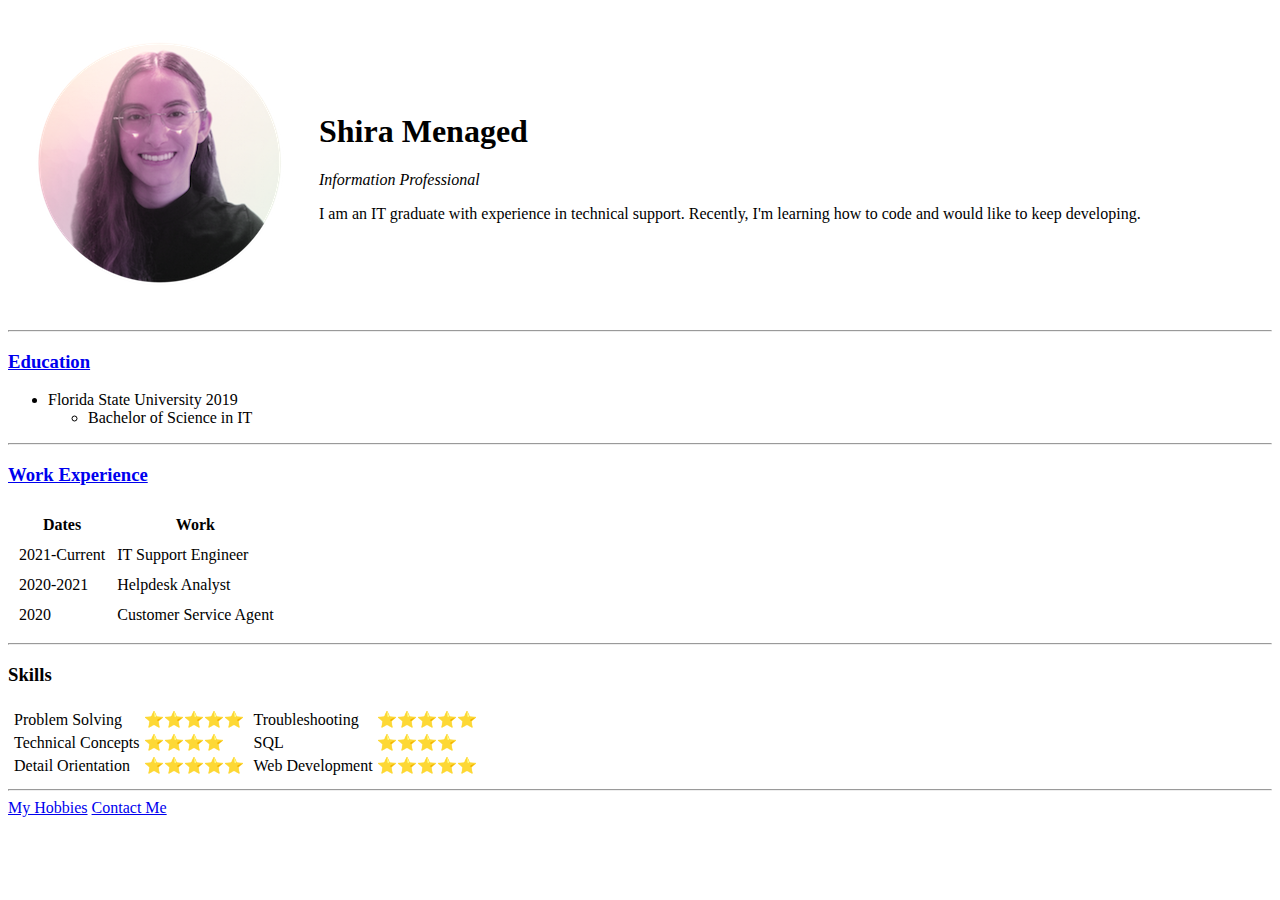
==== index.html @ 64a5e2d9 "Update index.html" ====
<!DOCTYPE html>
<html>
  <head>
    <meta charset="utf-8">
    <title>My HTML Site</title>
  </head>
  <body>
    <table cellspacing="10">
      <tr>
        <td><img src="frehpro.png" alt="shira profile picture"></td>
        <td><h1>Shira Menaged</h1>
        <p><em>Information Professional</em></p>
        <p>I am an IT graduate with experience in technical support. Recently, I'm learning how to code and would like to keep developing. </p></td>
      </tr>
    </table>

<hr>
<h3><a href="diploma.jpg">Education</a></h3>
<ul>
  <li>Florida State University 2019</li>
    <ul>
      <li>Bachelor of Science in IT</li>
    </ul>
</ul>
<hr>
<a href="smenagedITsupport.pdf"><h3>Work Experience</h3></a>
<table cellspacing="10">
  <thead>
    <tr>
      <th>Dates</th>
      <th>Work</th>
    </tr>
</thead>
  <tr>
    <td>2021-Current</td>
    <td>IT Support Engineer</td>
  </tr>
  <tr>
    <td>2020-2021</td>
    <td>Helpdesk Analyst</td>
  </tr>
  <tr>
    <td>2020</td>
    <td>Customer Service Agent</td>
  </tr>
</table>
<hr>
<h3>Skills</h3>


<table>
  <tr>
    <td>
      <table>
      <tr>
        <td>Problem Solving</td>
        <td>⭐️⭐️⭐️⭐️⭐️</td>
      </tr>
      <tr>
        <td>Technical Concepts</td>
        <td>⭐️⭐️⭐️⭐️</td>
      </tr>
      <tr>
        <td>Detail Orientation</td>
        <td>⭐️⭐️⭐️⭐️⭐️</td>
      </tr>
    </table>
  </td>
    <td><table>
      <tr>
        <td>Troubleshooting</td>
        <td>⭐️⭐️⭐️⭐️⭐️</td>
      </tr>
      <tr>
        <td>SQL</td>
        <td>⭐️⭐️⭐️⭐️</td>
      </tr>
      <tr>
        <td>Web Development</td>
        <td>⭐️⭐️⭐️⭐️⭐️</td>
      </tr>
    </table></td>
  </tr>
</table>




<hr>
<a href="hobbies.html">My Hobbies</a>
<a href="contact-me.html">Contact Me</a>
  </body>
</html>
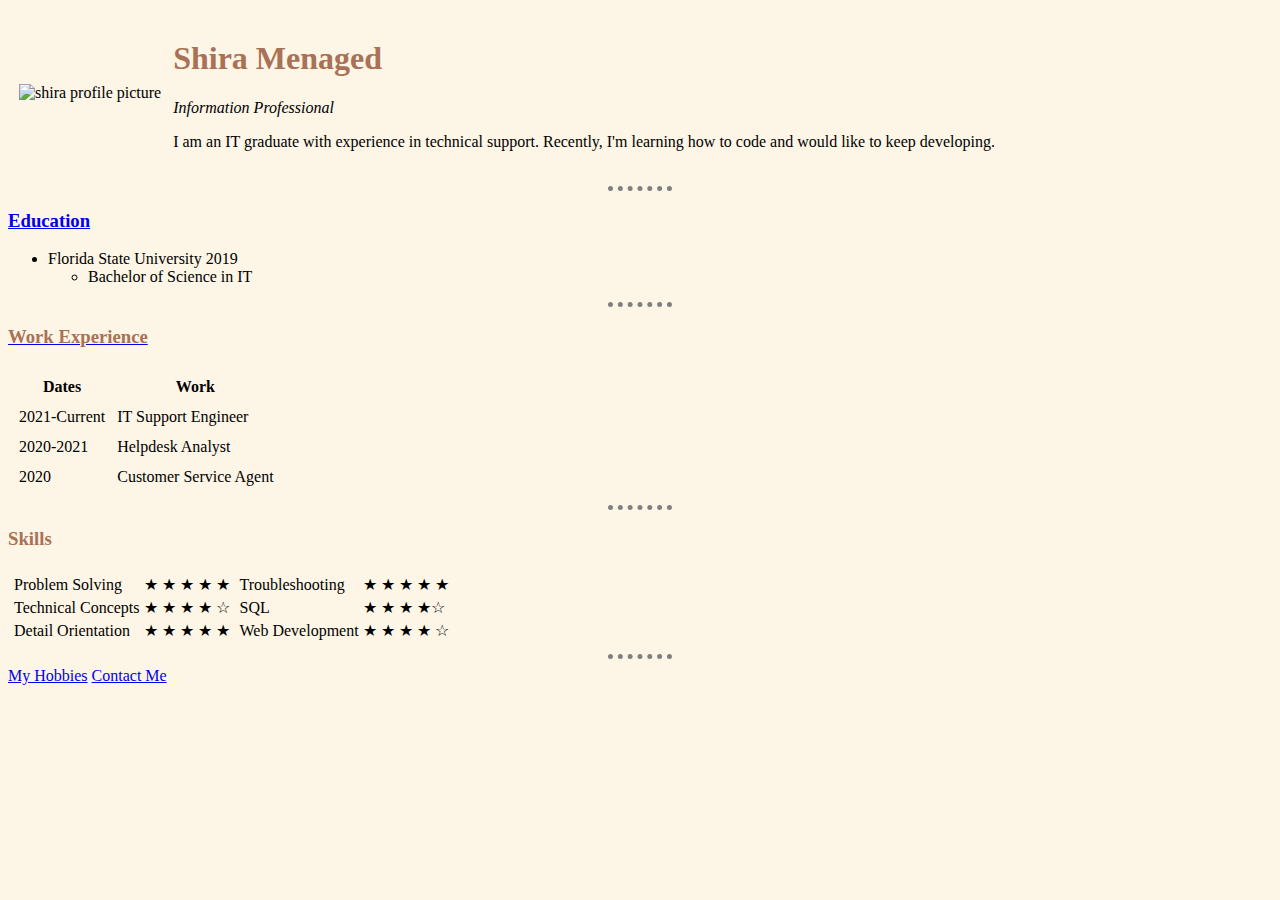
==== commit 6afc5d7a: "Update index.html" ====
--- a/index.html
+++ b/index.html
@@ -3,14 +3,25 @@
   <head>
     <meta charset="utf-8">
     <title>My HTML Site</title>
+<link rel="stylesheet" href="css/styles.css">
+
   </head>
   <body>
+
+
+
     <table cellspacing="10">
       <tr>
-        <td><img src="frehpro.png" alt="shira profile picture"></td>
+        <td><img src="frehpro .png" alt="shira profile picture"></td>
         <td><h1>Shira Menaged</h1>
+          <style media="screen">
+            h1 {
+              font-family: fantasy;
+            }
+          </style>
         <p><em>Information Professional</em></p>
         <p>I am an IT graduate with experience in technical support. Recently, I'm learning how to code and would like to keep developing. </p></td>
+
       </tr>
     </table>
 
@@ -54,30 +65,30 @@
       <table>
       <tr>
         <td>Problem Solving</td>
-        <td>⭐️⭐️⭐️⭐️⭐️</td>
+        <td>★ ★ ★ ★ ★ </td>
       </tr>
       <tr>
         <td>Technical Concepts</td>
-        <td>⭐️⭐️⭐️⭐️</td>
+        <td>★ ★ ★ ★ ☆</td>
       </tr>
       <tr>
         <td>Detail Orientation</td>
-        <td>⭐️⭐️⭐️⭐️⭐️</td>
+        <td>★ ★ ★ ★ ★ </td>
       </tr>
     </table>
   </td>
     <td><table>
       <tr>
         <td>Troubleshooting</td>
-        <td>⭐️⭐️⭐️⭐️⭐️</td>
+        <td>★ ★ ★ ★ ★ </td>
       </tr>
       <tr>
         <td>SQL</td>
-        <td>⭐️⭐️⭐️⭐️</td>
+        <td>★ ★ ★ ★☆ </td>
       </tr>
       <tr>
         <td>Web Development</td>
-        <td>⭐️⭐️⭐️⭐️⭐️</td>
+        <td>★ ★ ★ ★ ☆</td>
       </tr>
     </table></td>
   </tr>
@@ -87,7 +98,9 @@
 
 
 <hr>
+
 <a href="hobbies.html">My Hobbies</a>
 <a href="contact-me.html">Contact Me</a>
+
   </body>
 </html>
--- a/css/styles.css
+++ b/css/styles.css
@@ -0,0 +1,20 @@
+body {
+    background-color: oldlace;
+}
+
+hr {
+
+  border-style: none;
+  border-top-style: dotted;
+  border-color: grey;
+  border-width: 5px;
+  width: 5%;
+  height: 0px;
+}
+
+h1 {
+  color: #A97155
+}
+h3{
+  color: #A97155
+}
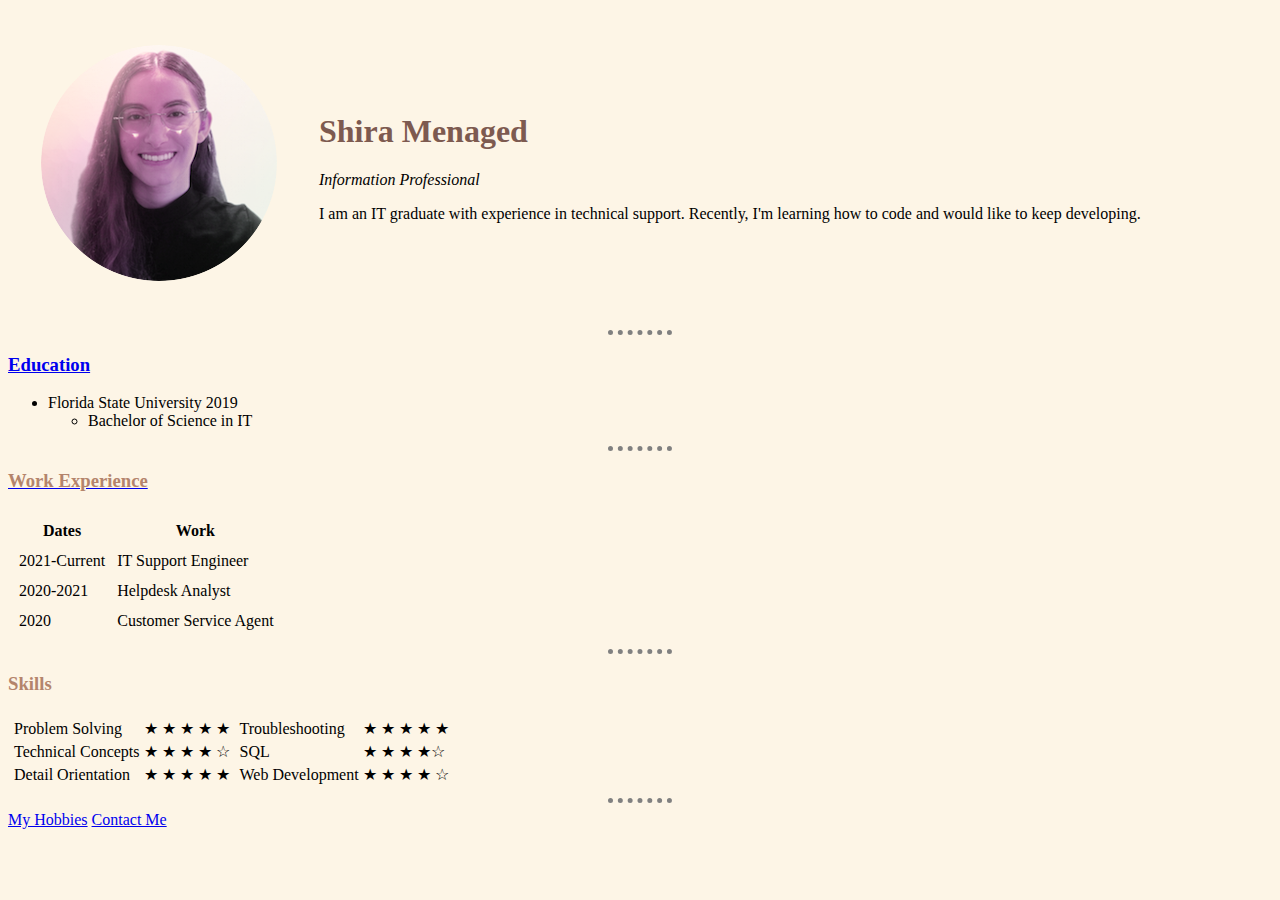
==== commit d0e4fbd0: "Update index.html" ====
--- a/index.html
+++ b/index.html
@@ -26,7 +26,7 @@
     </table>
 
 <hr>
-<h3><a href="diploma.jpg">Education</a></h3>
+<h3 class="Education"><a href="diploma.jpg">Education</a></h3>
 <ul>
   <li>Florida State University 2019</li>
     <ul>
@@ -34,7 +34,7 @@
     </ul>
 </ul>
 <hr>
-<a href="smenagedITsupport.pdf"><h3>Work Experience</h3></a>
+<a href="smenagedITsupport.pdf"><h3 class="Experience">Work Experience</h3></a>
 <table cellspacing="10">
   <thead>
     <tr>
--- a/css/styles.css
+++ b/css/styles.css
@@ -13,8 +13,8 @@
 }
 
 h1 {
-  color: #A97155
+  color: #7D5A50
 }
 h3{
-  color: #A97155
+  color: #B4846C
 }
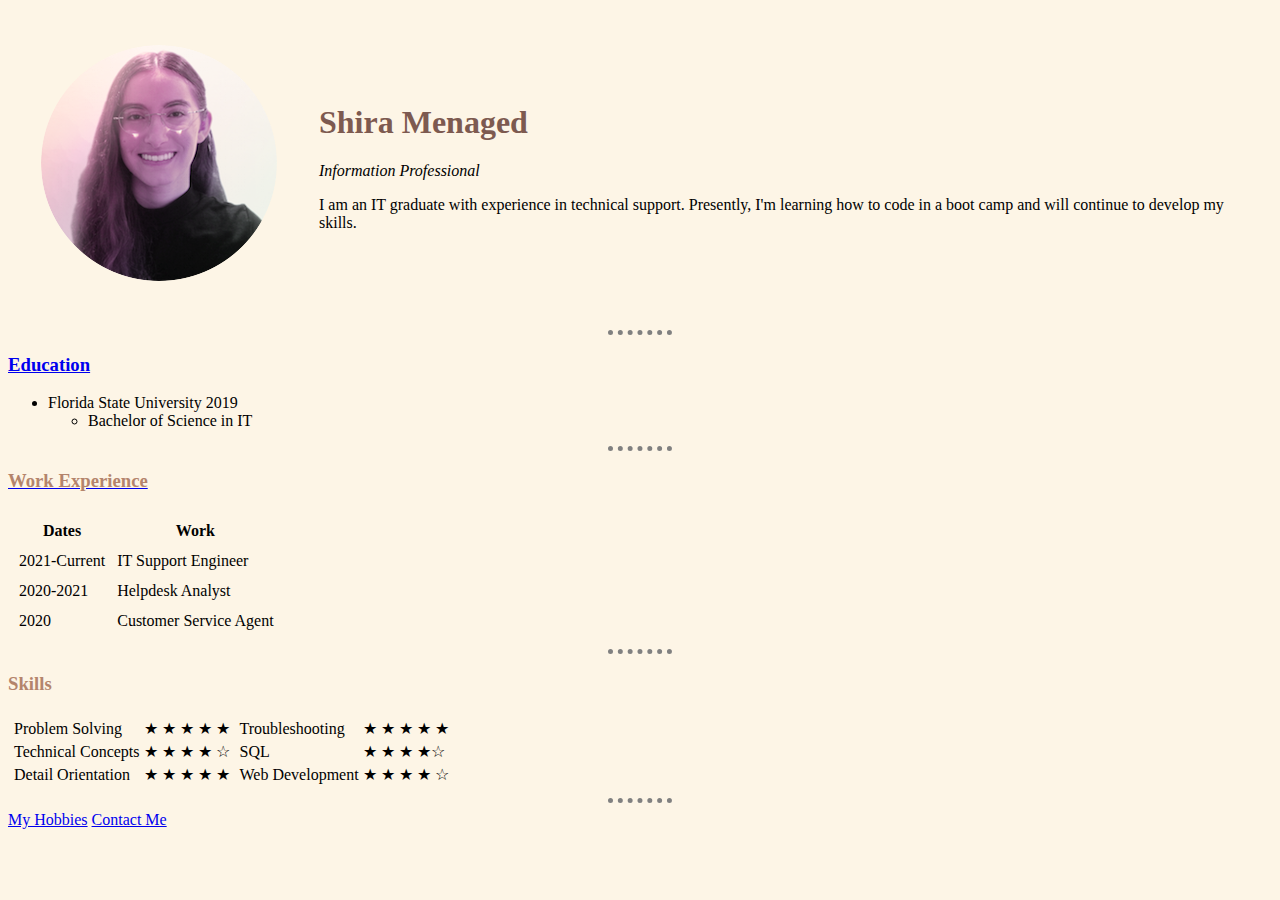
==== commit 85c09994: "Update index.html" ====
--- a/index.html
+++ b/index.html
@@ -20,13 +20,13 @@
             }
           </style>
         <p><em>Information Professional</em></p>
-        <p>I am an IT graduate with experience in technical support. Recently, I'm learning how to code and would like to keep developing. </p></td>
+        <p>I am an IT graduate with experience in technical support. Presently, I'm learning how to code in a boot camp and will continue to develop my skills. </p></td>
 
       </tr>
     </table>
 
 <hr>
-<h3 class="Education"><a href="diploma.jpg">Education</a></h3>
+<h3 class="Education"><a href="diploma.jpg" target="_blank">Education</a></h3>
 <ul>
   <li>Florida State University 2019</li>
     <ul>
@@ -34,7 +34,7 @@
     </ul>
 </ul>
 <hr>
-<a href="smenagedITsupport.pdf"><h3 class="Experience">Work Experience</h3></a>
+<a href="IT-shiramenaged.pdf" target="_blank"><h3 class="Experience">Work Experience</h3></a>
 <table cellspacing="10">
   <thead>
     <tr>
@@ -99,8 +99,8 @@
 
 <hr>
 
-<a href="hobbies.html">My Hobbies</a>
-<a href="contact-me.html">Contact Me</a>
+<a href="hobbies.html" target="_blank">My Hobbies</a>
+<a href="contact-me.html" target="_blank">Contact Me</a>
 
   </body>
 </html>
--- a/css/styles.css
+++ b/css/styles.css
@@ -1,3 +1,4 @@
+/*********************** TAG SELECTORS ***********************/
 body {
     background-color: oldlace;
 }
@@ -9,7 +10,9 @@
   border-color: grey;
   border-width: 5px;
   width: 5%;
+  /*
   height: 0px;
+  */
 }
 
 h1 {
@@ -18,3 +21,14 @@
 h3{
   color: #B4846C
 }
+
+/*********************** CLASS SELECTORS ***********************/
+.Education:hover {
+   background-color: pink;
+   width: 7%
+}
+
+.Experience:hover {
+   background-color: pink;
+   width: 11.5%
+}
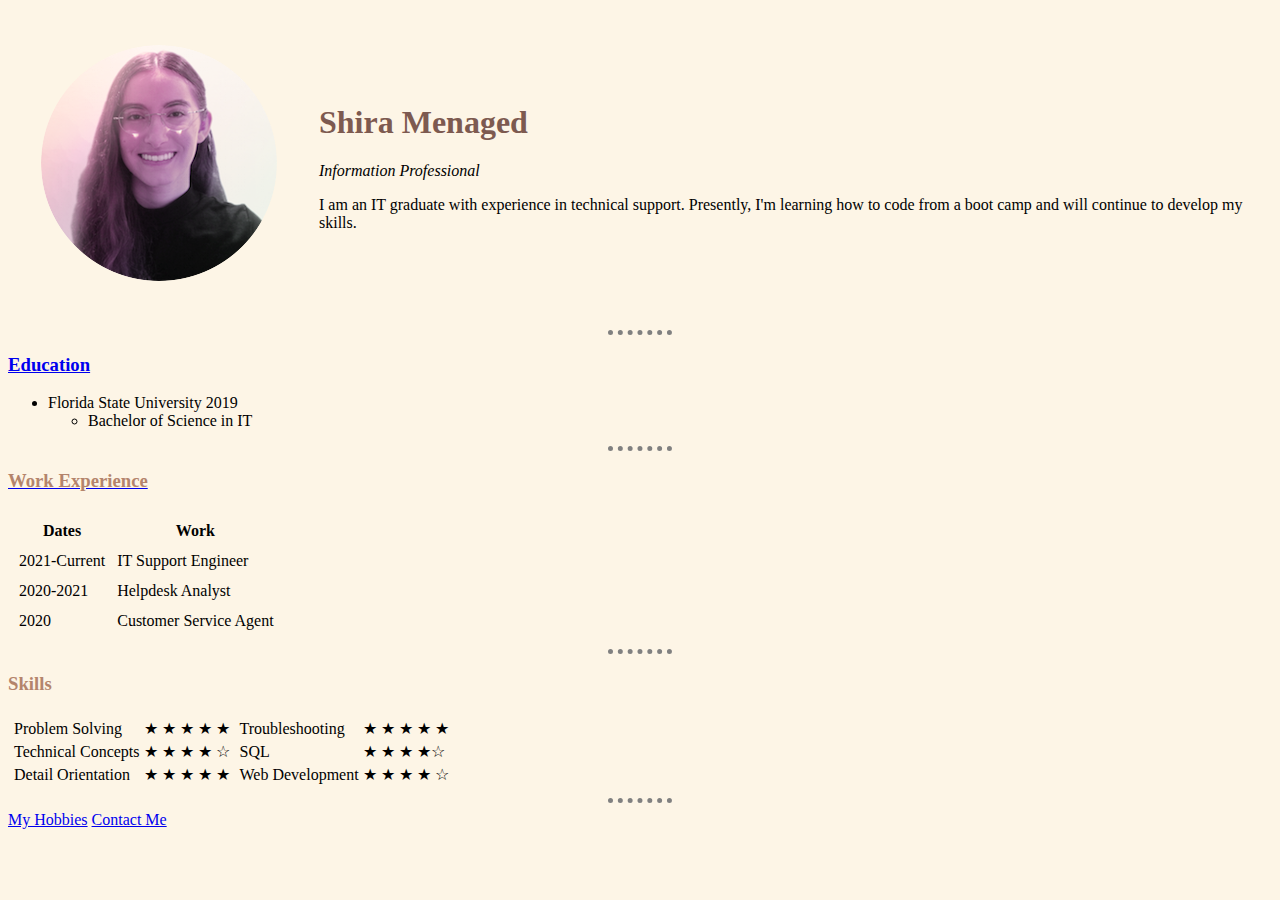
==== commit 369207e2: "Update index.html" ====
--- a/index.html
+++ b/index.html
@@ -20,7 +20,7 @@
             }
           </style>
         <p><em>Information Professional</em></p>
-        <p>I am an IT graduate with experience in technical support. Presently, I'm learning how to code in a boot camp and will continue to develop my skills. </p></td>
+        <p>I am an IT graduate with experience in technical support. Presently, I'm learning how to code from a boot camp and will continue to develop my skills. </p></td>
 
       </tr>
     </table>
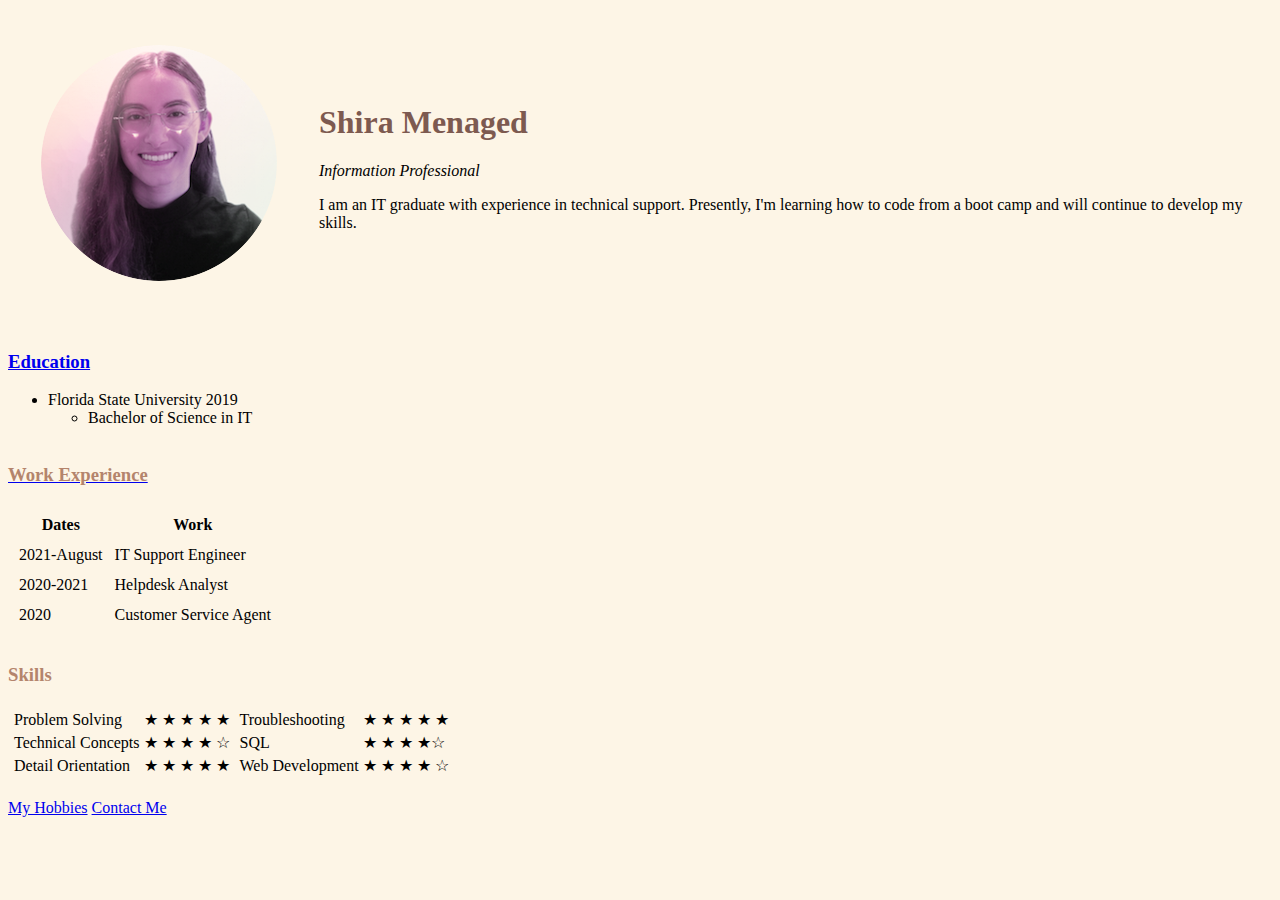
==== commit a1d0b526: "Update index.html" ====
--- a/index.html
+++ b/index.html
@@ -43,7 +43,7 @@
     </tr>
 </thead>
   <tr>
-    <td>2021-Current</td>
+    <td>2021-August</td>
     <td>IT Support Engineer</td>
   </tr>
   <tr>
--- a/css/styles.css
+++ b/css/styles.css
@@ -4,7 +4,8 @@
 }
 
 hr {
-
+    visibility: hidden;
+/*
   border-style: none;
   border-top-style: dotted;
   border-color: grey;
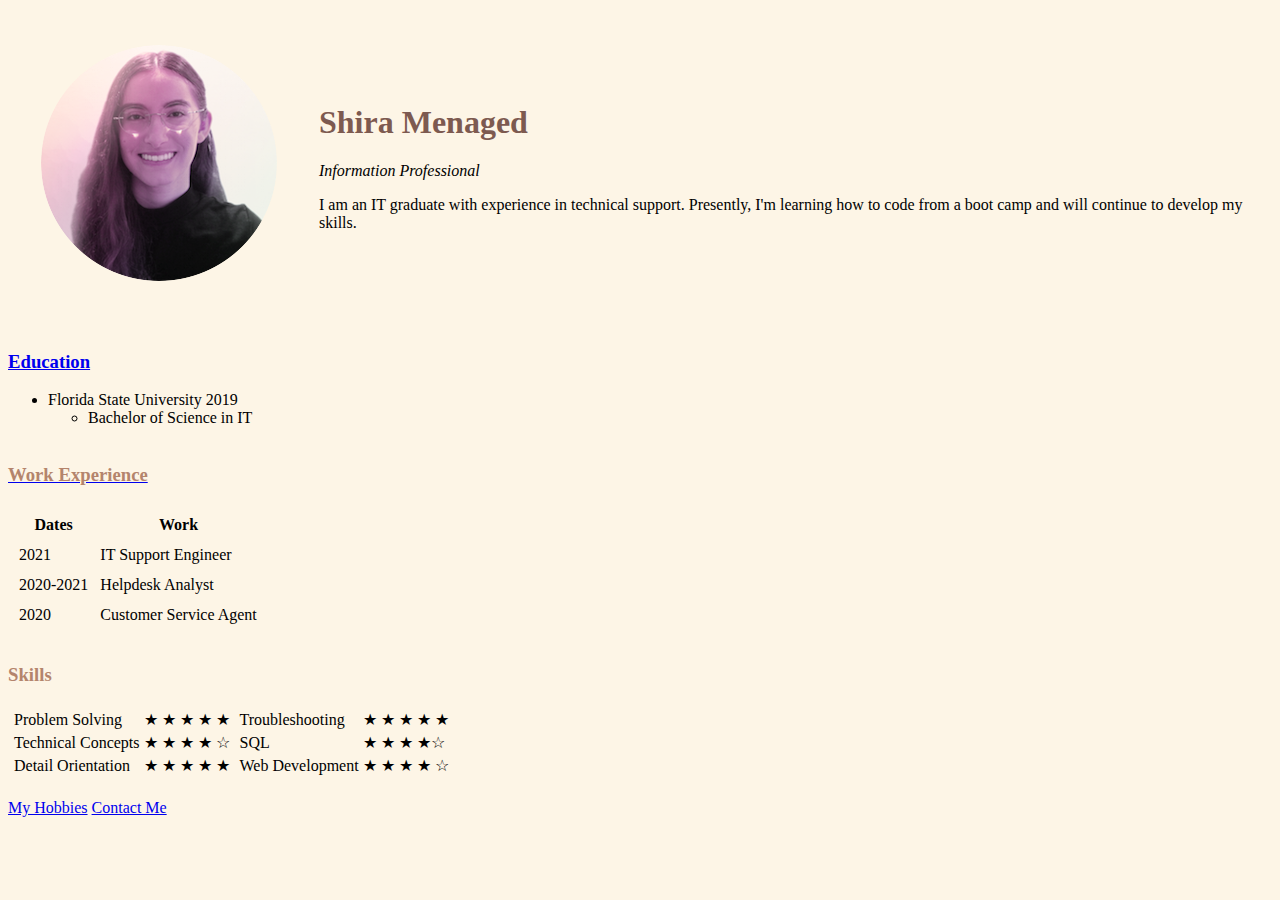
==== commit 952076b2: "Update index.html" ====
--- a/index.html
+++ b/index.html
@@ -43,7 +43,7 @@
     </tr>
 </thead>
   <tr>
-    <td>2021-August</td>
+    <td>2021</td>
     <td>IT Support Engineer</td>
   </tr>
   <tr>
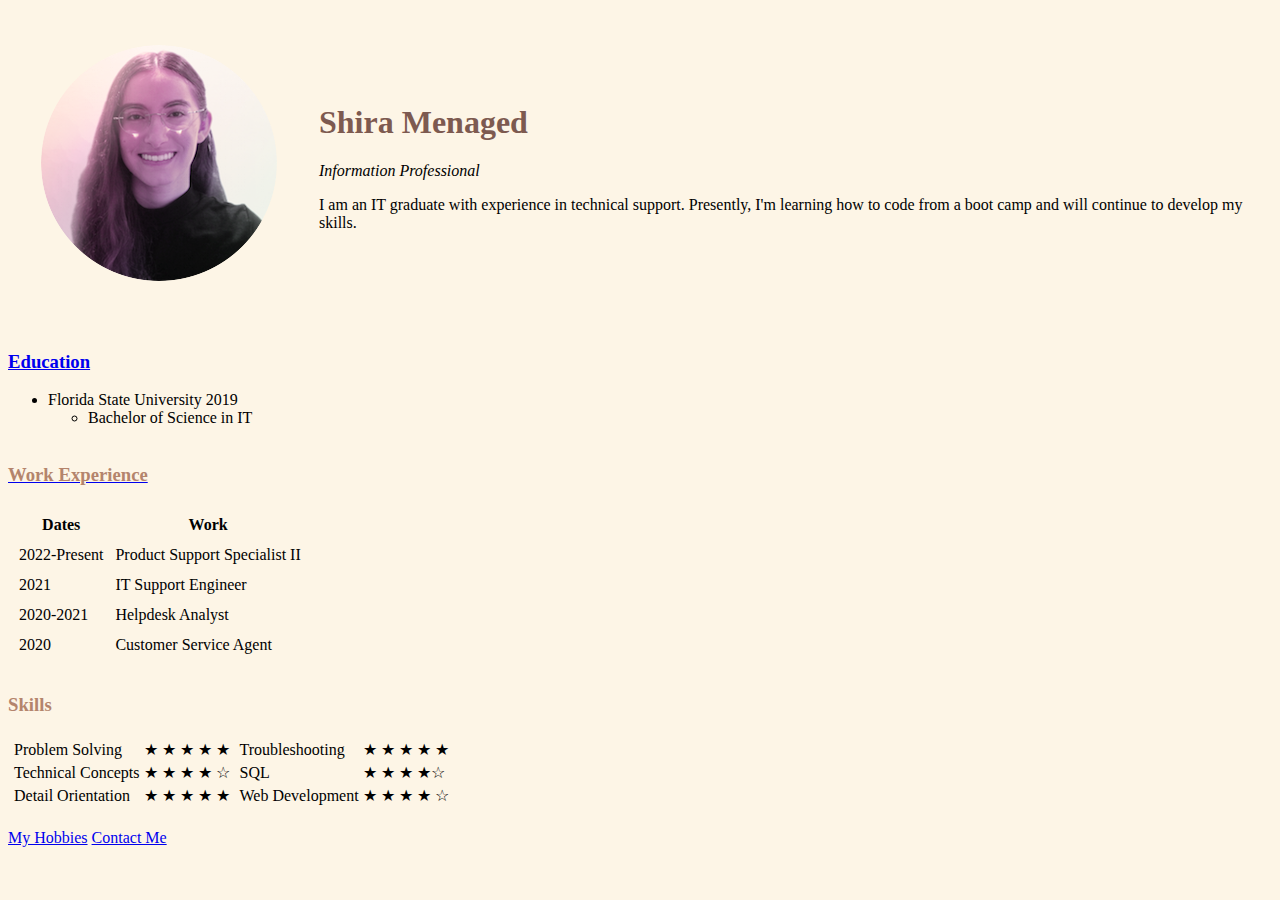
==== commit d0adf325: "Update index.html" ====
--- a/index.html
+++ b/index.html
@@ -42,6 +42,10 @@
       <th>Work</th>
     </tr>
 </thead>
+  <tr>
+    <td>2022-Present</td>
+    <td>Product Support Specialist II</td>
+  </tr>
   <tr>
     <td>2021</td>
     <td>IT Support Engineer</td>
